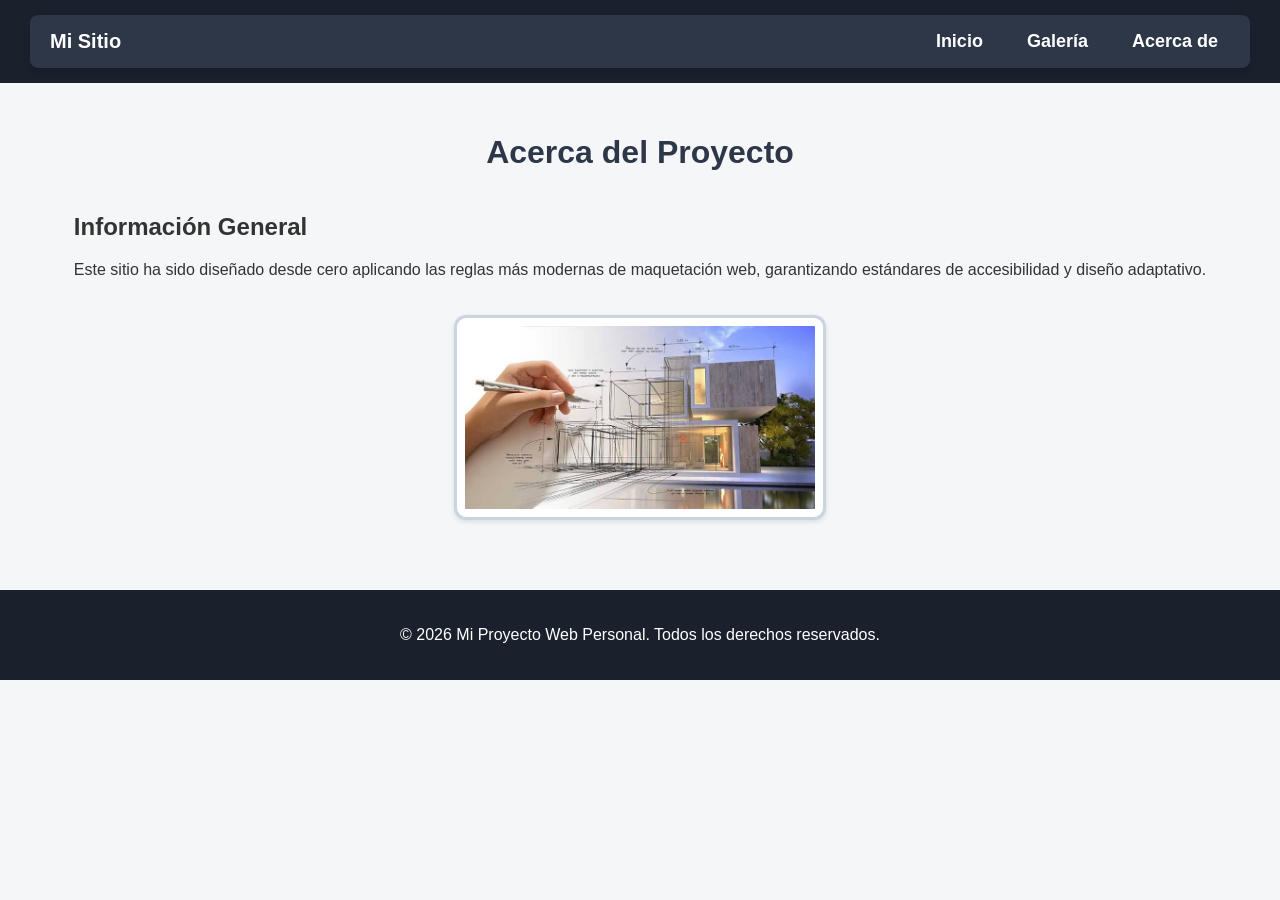
==== acerca.html @ 25c78f96 "Add files via upload" ====
<!DOCTYPE html>
<html lang="es">
<head>
    <meta charset="UTF-8">
    <meta name="viewport" content="width=device-width, initial-scale=1.0">
    <title>Acerca de - Mi Proyecto Web</title>
    <link rel="stylesheet" href="css/Apariencia.css">
</head>
<body>

    <a href="#main-content" class="skip-link">Saltar al contenido principal</a>

    <header>
        <nav>
            <span style="color:white; font-size: 20px; font-weight: bold;">Mi Sitio</span>
            <ul>
                <li><a href="index.html">Inicio</a></li>
                <li><a href="galeria.html">Galería</a></li>
                <li><a href="acerca.html">Acerca de</a></li>
            </ul>
        </nav>
    </header>

    <main id="main-content">
        <h1>Acerca del Proyecto</h1>

        <div class="flex-container">
            <div>
                <h2>Información General</h2>
                <p>Este sitio ha sido diseñado desde cero aplicando las reglas más modernas de maquetación web, garantizando estándares de accesibilidad y diseño adaptativo.</p>
            </div>
            <img src="images/foto2.jpg" alt="Imagen representativa del proyecto" width="350">
        </div>
    </main>

    <footer>
        <p>&copy; 2026 Mi Proyecto Web Personal. Todos los derechos reservados.</p>
    </footer>

</body>
</html>
---- css/Apariencia.css ----
body {
    font-family: Arial, Helvetica, sans-serif;
    font-size: 16px;
    margin: 0;
    padding: 0;
    background-color: #f4f6f8;
    color: #333333;
}

/* --- 2. SALTAR AL CONTENIDO PRINCIPAL (position + :focus) --- */
.skip-link {
    position: absolute;
    top: -100px;
    left: 10px;
    background-color: #000000;
    color: #ffffff;
    padding: 10px 15px;
    border-radius: 4px;
    text-decoration: none;
    font-weight: bold;
    z-index: 1000;
    transition: top 0.3s ease;
}

/* Solo es visible cuando recibe el foco con la tecla Tab */
.skip-link:focus {
    top: 10px;
}

/* --- 3. NAVEGACIÓN ATRACTIVA CON FLEXBOX (3+ propiedades CSS) --- */
header {
    background-color: #1a202c;
    padding: 15px 30px;
}

nav {
    display: flex; /* Uso de Flexbox */
    justify-content: space-between;
    align-items: center;
    background-color: #2d3748;
    padding: 15px 20px;
    border-radius: 8px;
    box-shadow: 0 4px 6px rgba(0, 0, 0, 0.1);
}

nav ul {
    display: flex;
    list-style: none;
    margin: 0;
    padding: 0;
    gap: 20px;
}

nav a {
    color: #ffffff;
    text-decoration: none;
    font-weight: bold;
    font-size: 18px;
    padding: 8px 12px;
    border-radius: 4px;
    transition: background-color 0.3s ease, transform 0.2s ease;
}

/* --- 4. PSEUDO-CLASE :hover INTERACTIVA --- */
nav a:hover {
    background-color: #4a5568;
    transform: translateY(-2px);
    color: #cbd5e0;
}

/* --- 5. CONTENIDO PRINCIPAL Y MODELO DE CAJA EN IMÁGENES --- */
main {
    padding: 30px;
    max-width: 1200px;
    margin: 0 auto;
}

h1 {
    text-align: center;
    color: #2d3748;
}

/* Modelo de caja aplicado a TODAS las imágenes (border, padding, border-radius) */
img {
    border: 3px solid #cbd5e0;
    padding: 8px;
    border-radius: 12px;
    background-color: #ffffff;
    box-shadow: 0 2px 5px rgba(0,0,0,0.1);
    max-width: 100%;
    height: auto;
    transition: transform 0.3s ease, border-color 0.3s ease;
}

/* Efecto hover interactivo adicional en las imágenes */
img:hover {
    transform: scale(1.03);
    border-color: #3182ce;
}

/* --- 6. ELEMENTO PADRE CON PROPIEDAD GRID (Al menos 2 columnas) --- */
.grid-container {
    display: grid;
    grid-template-columns: repeat(auto-fit, minmax(280px, 1fr));
    gap: 25px;
    justify-items: center;
    align-items: center;
    margin-top: 20px;
}

/* --- 7. SELECTOR nth-child --- */
/* Modifica de forma alternativa las imágenes dentro de la rejilla */
.grid-container img:nth-child(odd) {
    border-radius: 25px 5px 25px 5px;
    border-color: #319795;
}

.grid-container img:nth-child(even) {
    border-radius: 5px 25px 5px 25px;
    border-color: #d69e2e;
}

.grid-container img:nth-child(3n) {
    border-radius: 50%; /* Esquinas redondas tipo círculo para cada 3er elemento */
}

/* --- 8. FLEX EN SECCIONES DE CONTENIDO --- */
.flex-container {
    display: flex;
    flex-wrap: wrap;
    justify-content: space-around;
    align-items: center;
    gap: 20px;
    margin-top: 20px;
}

footer {
    text-align: center;
    padding: 20px;
    background-color: #1a202c;
    color: #ffffff;
    margin-top: 40px;
}
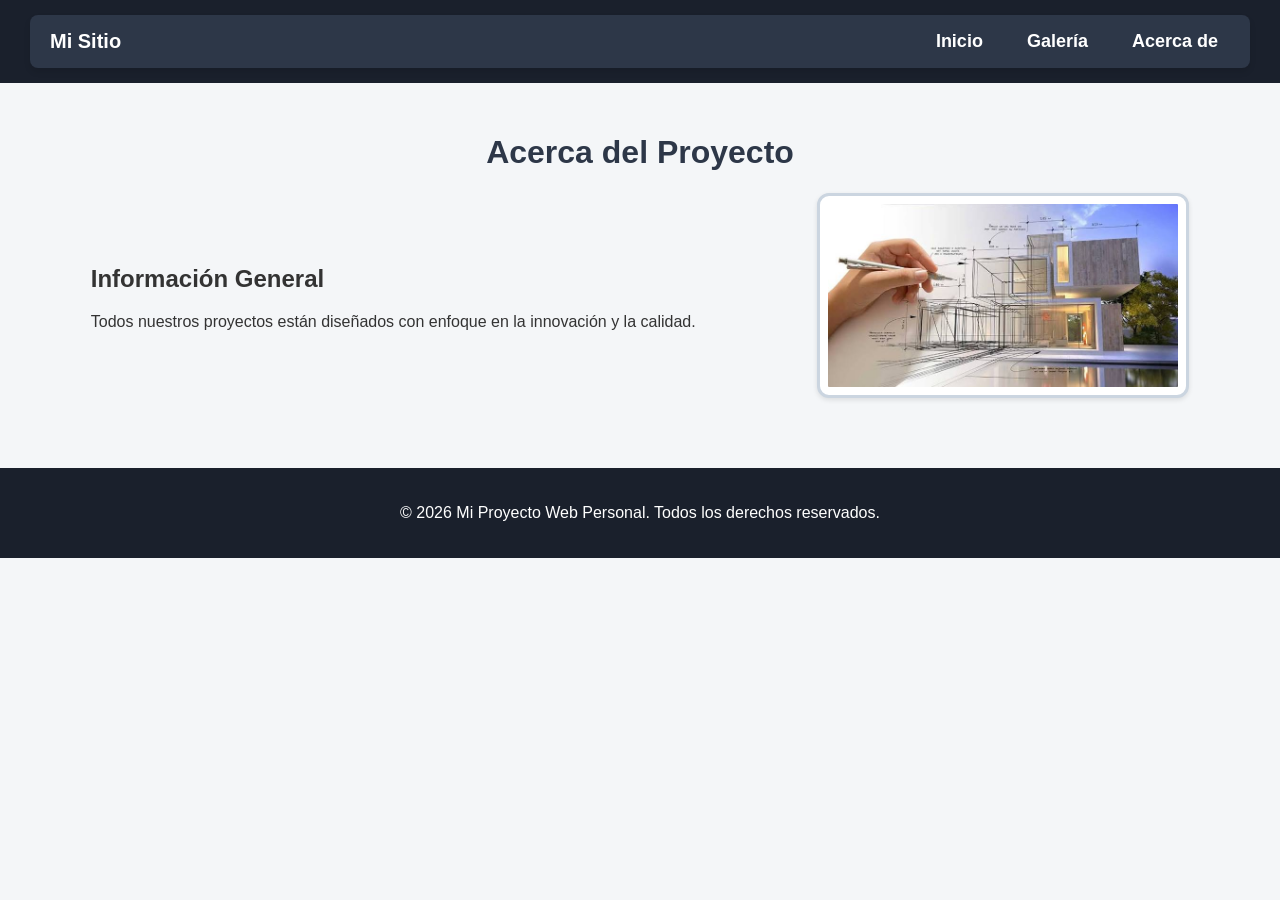
==== commit 4d607955: "Add files via upload" ====
--- a/acerca.html
+++ b/acerca.html
@@ -27,7 +27,7 @@
         <div class="flex-container">
             <div>
                 <h2>Información General</h2>
-                <p>Este sitio ha sido diseñado desde cero aplicando las reglas más modernas de maquetación web, garantizando estándares de accesibilidad y diseño adaptativo.</p>
+                <p>Todos nuestros proyectos están diseñados con enfoque en la innovación y la calidad.</p>
             </div>
             <img src="images/foto2.jpg" alt="Imagen representativa del proyecto" width="350">
         </div>
